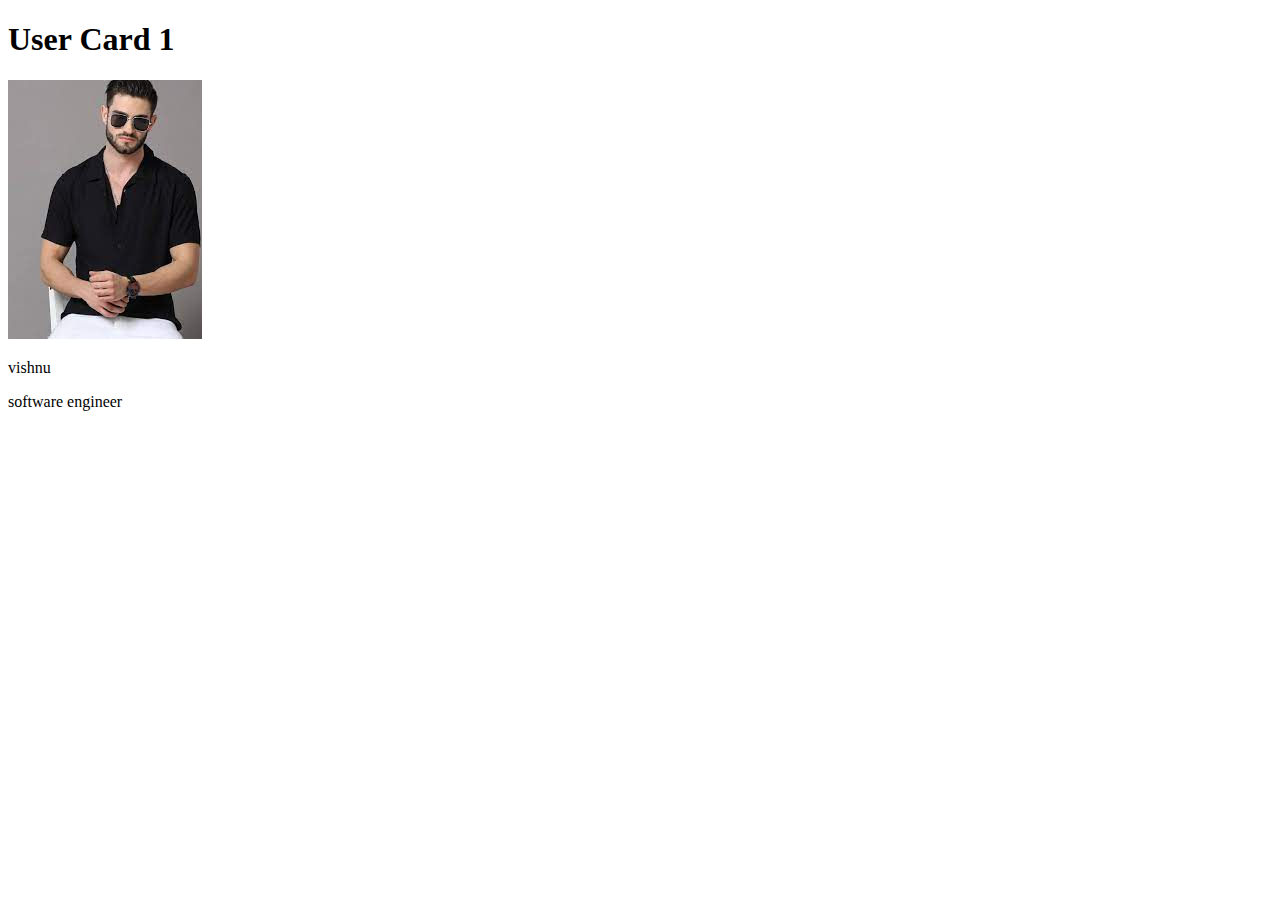
==== card.html @ 2da9d2e8 "created a user card" ====
<!DOCTYPE html>
<html lang="en">
<head>
    <meta charset="UTF-8">
    <meta http-equiv="X-UA-Compatible" content="IE=edge">
    <meta name="viewport" content="width=device-width, initial-scale=1.0">
    <title>User card 1</title>
</head>
<body>
    <h1>User Card 1</h1>
    <img src="./download.jpeg" alt="">
    <p>vishnu</p>
    <p>software engineer</p>
</body>
</html>
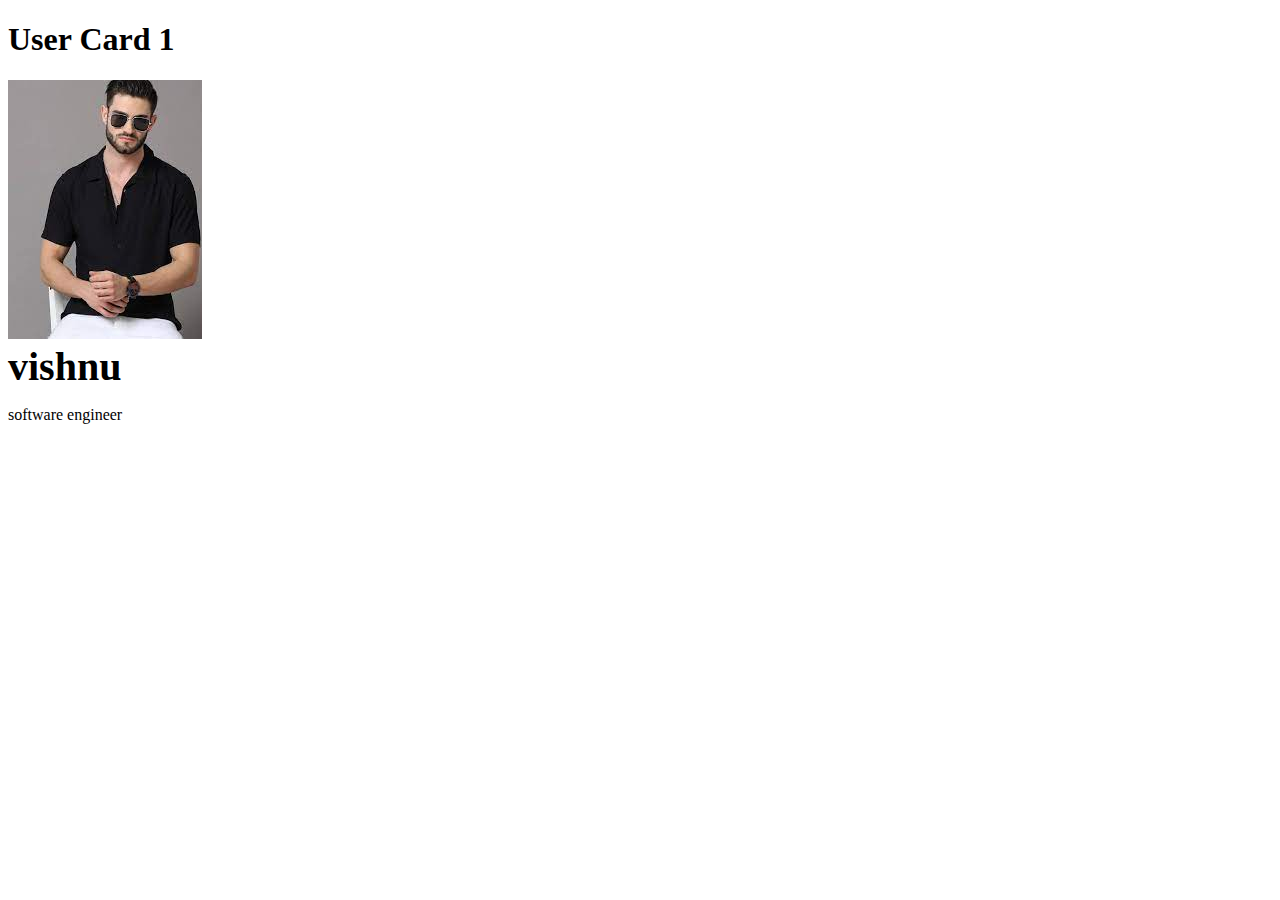
==== commit 3e1b8c45: "added style" ====
--- a/card.html
+++ b/card.html
@@ -5,11 +5,14 @@
     <meta http-equiv="X-UA-Compatible" content="IE=edge">
     <meta name="viewport" content="width=device-width, initial-scale=1.0">
     <title>User card 1</title>
+    <link rel="stylesheet" href="usercard_style.css">
 </head>
 <body>
     <h1>User Card 1</h1>
-    <img src="./download.jpeg" alt="">
-    <p>vishnu</p>
-    <p>software engineer</p>
+    <div class="card">
+        <img src="./download.jpeg" alt="">
+        <p class="name">vishnu</p>
+        <p class="designation">software engineer</p>
+    </div>
 </body>
 </html>--- a/usercard_style.css
+++ b/usercard_style.css
@@ -0,0 +1,6 @@
+.name{
+    font-size: 40px;
+    font-weight: bold;
+    margin-top: 0;
+    margin-bottom: 0;
+}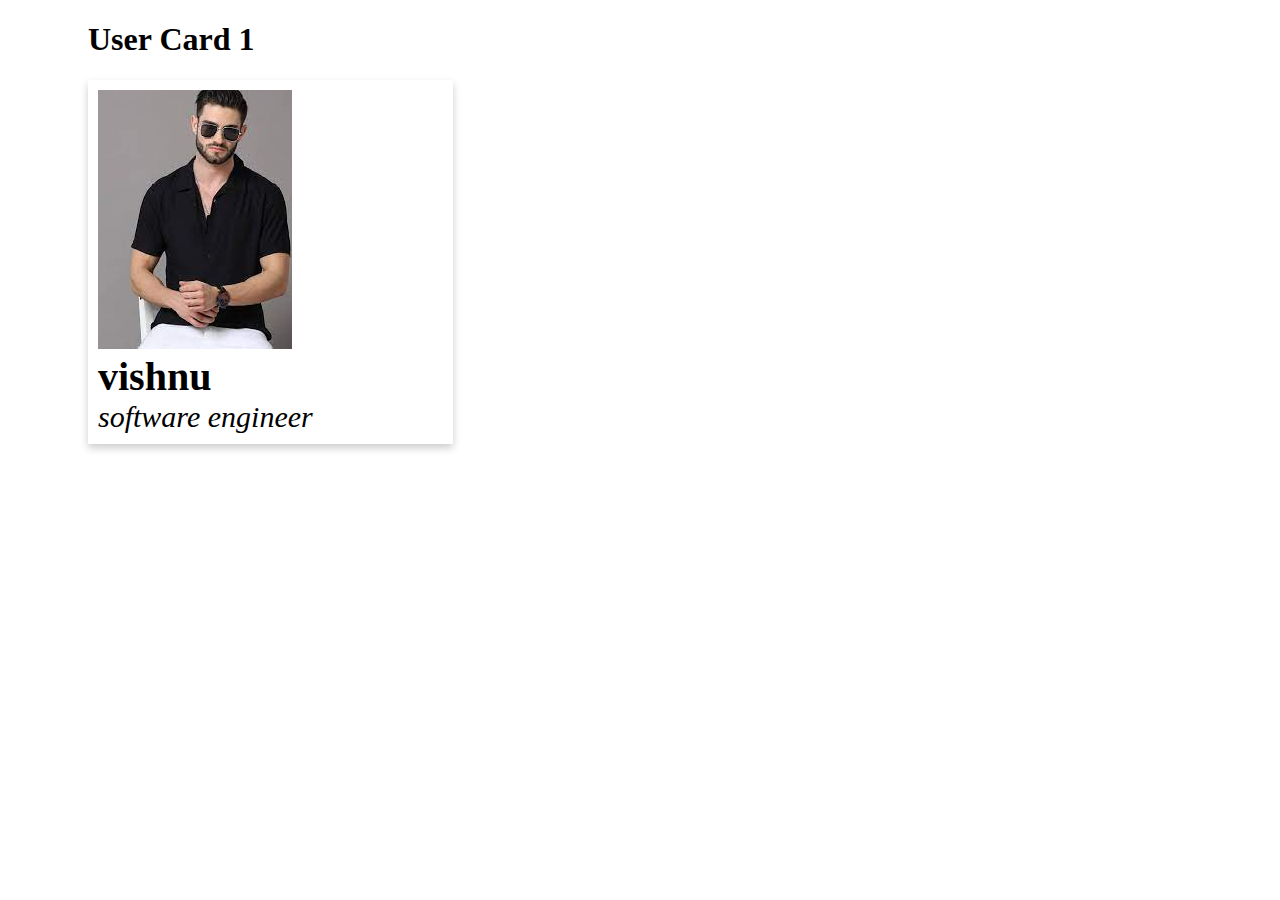
==== commit ffa094a8: "added margin" ====
--- a/card.html
+++ b/card.html
@@ -8,11 +8,14 @@
     <link rel="stylesheet" href="usercard_style.css">
 </head>
 <body>
-    <h1>User Card 1</h1>
-    <div class="card">
-        <img src="./download.jpeg" alt="">
-        <p class="name">vishnu</p>
-        <p class="designation">software engineer</p>
+    <div class="container">
+        <h1>User Card 1</h1>
+        <div class="card">
+            <img src="./download.jpeg" alt="">
+            <p class="name">vishnu</p>
+            <p class="designation">software engineer</p>
+        </div>
     </div>
+    
 </body>
 </html>--- a/usercard_style.css
+++ b/usercard_style.css
@@ -1,6 +1,27 @@
+.container{
+    margin-left: 80px;
+}
+.card{
+    box-shadow: 0 4px 8px rgba(0, 0, 0, 0.2);
+    width: 30%;
+    padding-left: 10px;
+    padding-top: 10px;
+    padding-bottom: 10px;
+    transition: 1s;
+}
+.card:hover{
+    box-shadow: 0 14px 18px rgba(0, 0, 0, 0.2);
+
+}
 .name{
     font-size: 40px;
     font-weight: bold;
     margin-top: 0;
     margin-bottom: 0;
-}+}
+.designation{
+    font-size: 30px;
+    font-style: italic;
+    margin-top: 0;
+    margin-bottom: 0;
+}
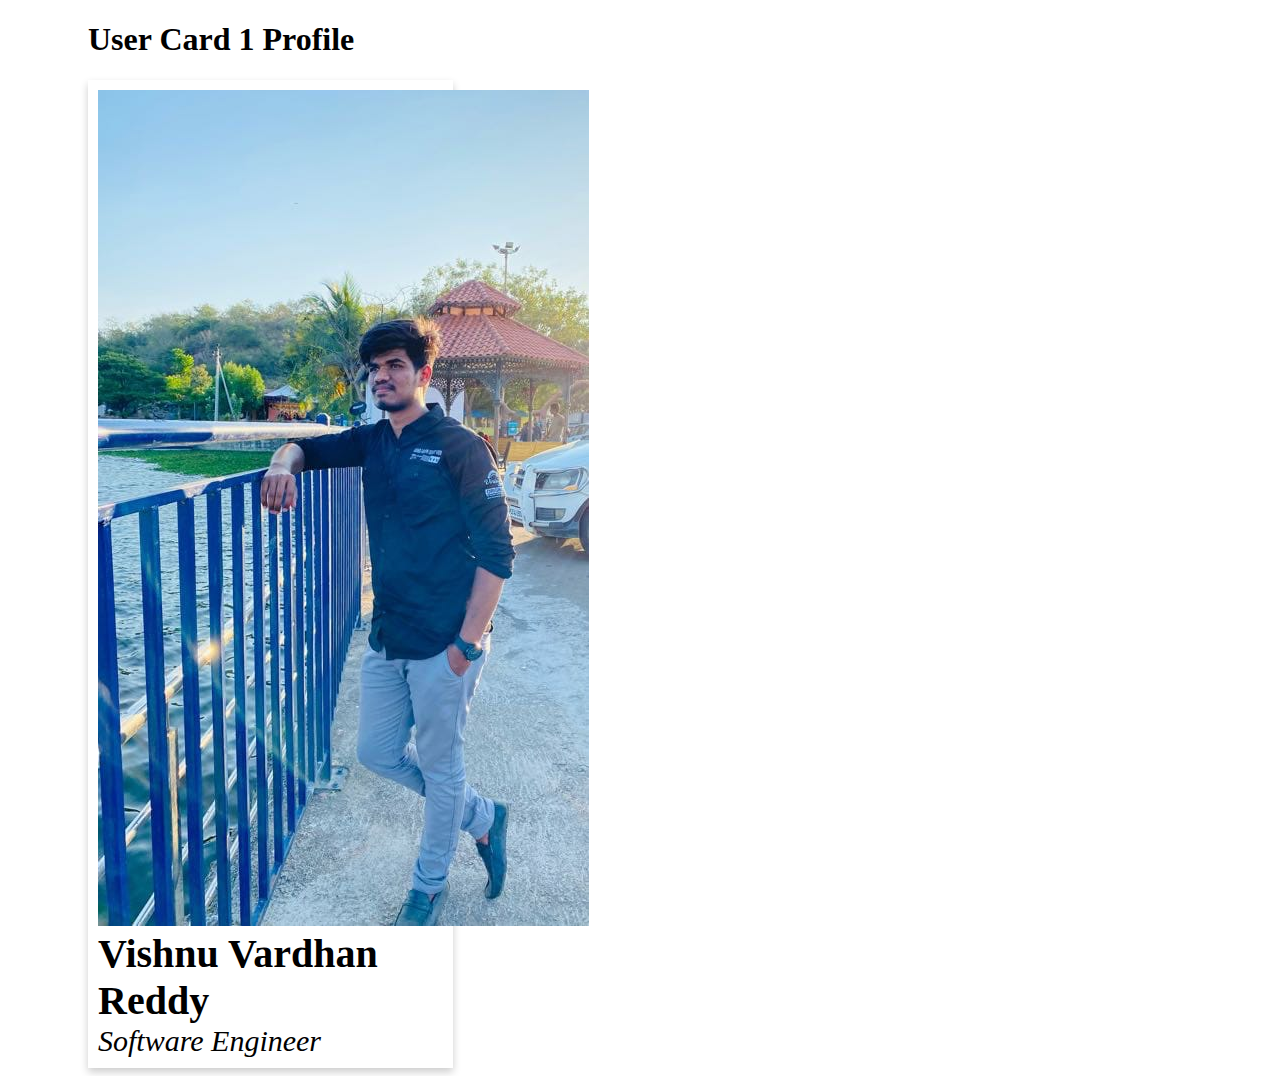
==== commit d9346dfb: "changed pic" ====
--- a/card.html
+++ b/card.html
@@ -9,11 +9,11 @@
 </head>
 <body>
     <div class="container">
-        <h1>User Card 1</h1>
+        <h1>User Card 1 Profile</h1>
         <div class="card">
-            <img src="./download.jpeg" alt="">
-            <p class="name">vishnu</p>
-            <p class="designation">software engineer</p>
+            <img src="IMAGE.jpg" alt="">
+            <p class="name">Vishnu Vardhan Reddy</p>
+            <p class="designation">Software Engineer</p>
         </div>
     </div>
     
